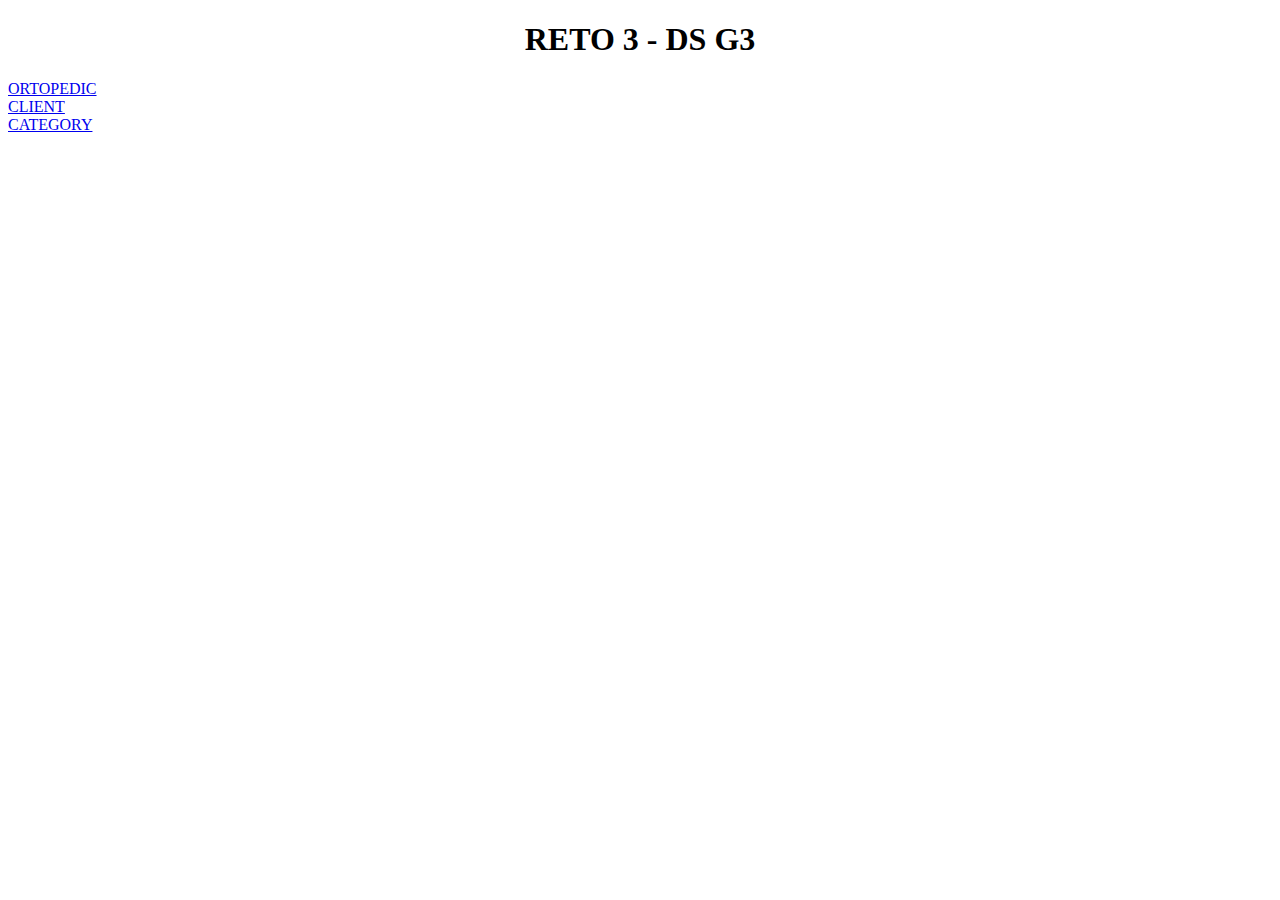
==== index.html @ 07ba158b "FrontEnd Reto3-ciclo3" ====
<!DOCTYPE html>
<html >
<head>
    <script src="https://ajax.googleapis.com/ajax/libs/jquery/3.6.0/jquery.min.js"></script>
    <script type="text/javascript" src="funciones.js"></script>  
    <link href="style.css" rel="stylesheet" type="text/css">
    <title>Reto3</title>
</head>

<body>

    <h1>RETO 3 - DS G3</h1>
    <div>
        <div><a href='indexOrtopedic.html'>ORTOPEDIC</a></div>
        <div><a href='indexClient.html'>CLIENT</a></div>
        <div><a href='indexCategory.html'>CATEGORY</a></div>
    </div>

</body>
</html>
---- style.css ----
h1 {
  text-align: center;
}

table,
th,
td {
  border: 1px solid black;
  border-collapse: collapse;
}

.form {
  width: 100%;
  max-width: 600px;
  margin: 0 auto;
  display: flex;
  flex-direction: column;
  justify-content: center;
  align-items: center;
}

.form input {
  width: 90%;
  height: 30px;
  margin: 0.5rem;
}

.form button {
  padding: 0.5em 1em;
  border: round;
  background: rgb(100, 200, 255);
  cursor: pointer;
  display: inline-block;
}

.resultado {
  width: 100%;
  max-width: 600px;
  margin: 0 auto;
  display: flex;
  flex-direction: column;
  justify-content: center;
  align-items: center;
}
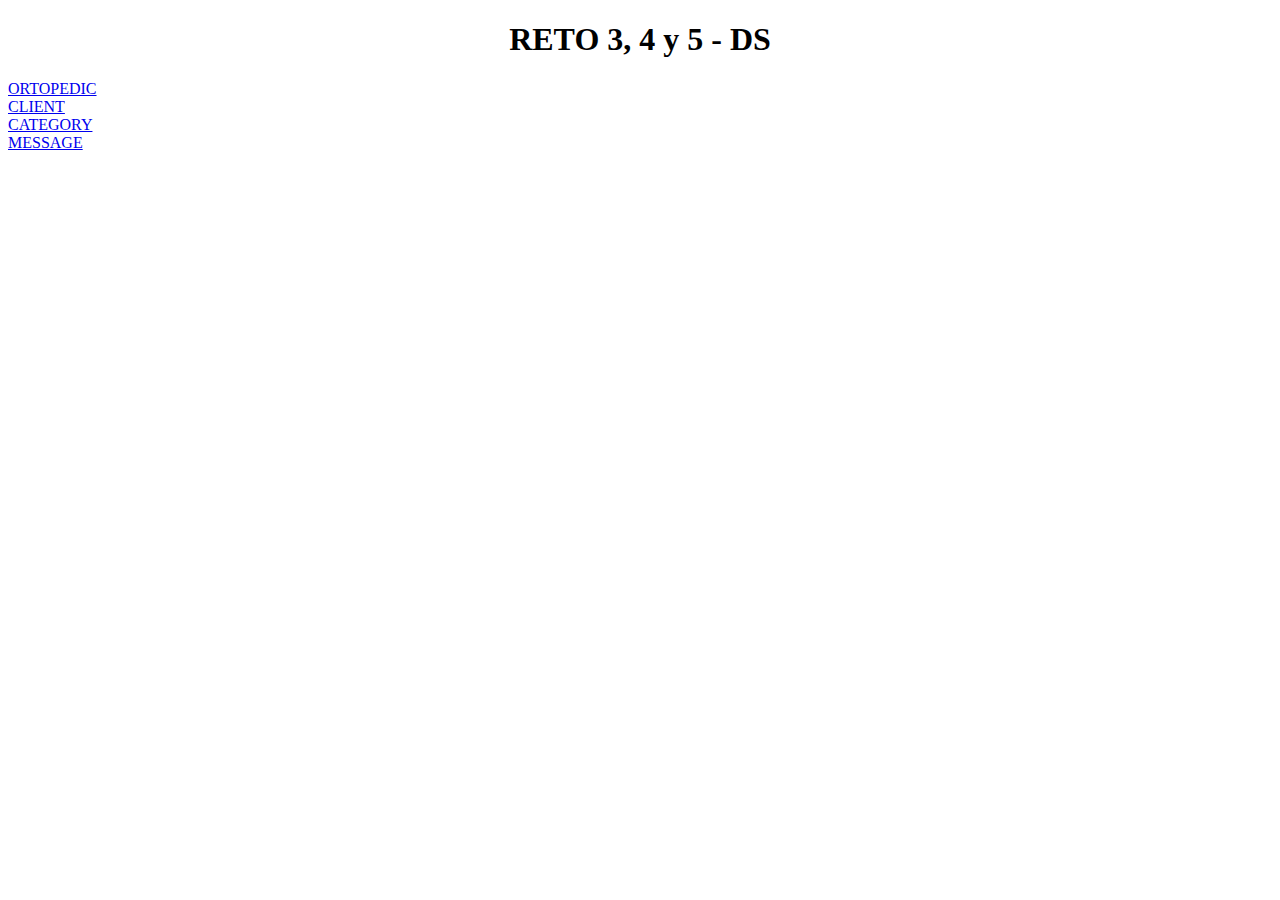
==== commit b61a1a5b: "Add files via upload" ====
--- a/index.html
+++ b/index.html
@@ -1,20 +1,19 @@
 <!DOCTYPE html>
 <html >
-<head>
-    <script src="https://ajax.googleapis.com/ajax/libs/jquery/3.6.0/jquery.min.js"></script>
-    <script type="text/javascript" src="funciones.js"></script>  
-    <link href="style.css" rel="stylesheet" type="text/css">
-    <title>Reto3</title>
-</head>
+    <head>
+        <script src="https://ajax.googleapis.com/ajax/libs/jquery/3.6.0/jquery.min.js"></script>
+        <link href="style.css" rel="stylesheet" type="text/css">
+        <title>Ciclo 3 santiago guerra</title>
+    </head>
 
-<body>
+    <body>
+        <h1>RETO 3, 4 y 5 - DS</h1>
+        <div>
+            <div><a href='indexOrtopedic.html'>ORTOPEDIC</a></div>
+            <div><a href='indexClient.html'>CLIENT</a></div>
+            <div><a href='indexCategory.html'>CATEGORY</a></div>
+            <div><a href='indexMessage.html'>MESSAGE</a></div>
 
-    <h1>RETO 3 - DS G3</h1>
-    <div>
-        <div><a href='indexOrtopedic.html'>ORTOPEDIC</a></div>
-        <div><a href='indexClient.html'>CLIENT</a></div>
-        <div><a href='indexCategory.html'>CATEGORY</a></div>
-    </div>
-
-</body>
+        </div> 
+    </body>
 </html>
--- a/style.css
+++ b/style.css
@@ -1,44 +1,45 @@
-h1 {
-  text-align: center;
+h1{
+    text-align: center;
 }
 
-table,
-th,
-td {
+table, th, td {
   border: 1px solid black;
   border-collapse: collapse;
 }
 
-.form {
-  width: 100%;
-  max-width: 600px;
-  margin: 0 auto;
-  display: flex;
-  flex-direction: column;
-  justify-content: center;
-  align-items: center;
-}
+.form{
+    width: 100%;
+    max-width: 600px;
+    margin: 0 auto;
+    display: flex;
+    flex-direction: column;
+    justify-content: center;
+    align-items: center;
+  }
+  
+  .form input {
+    width: 90%;
+    height: 30px;
+    margin: 0.5rem;
+  }
+  
+  .form button {
+    padding: 0.5em 1em;
+    border: round;
+    background: rgb(100, 200, 255);
+    cursor: pointer;
+    display: inline-block;
+  }
 
-.form input {
-  width: 90%;
-  height: 30px;
-  margin: 0.5rem;
-}
+  .resultado {
+    width: 100%;
+    max-width: 600px;
+    margin: 0 auto;
+    /*display: flex;*/
+    flex-direction: column;
+    justify-content: center;
+    align-items: center;
+  }
 
-.form button {
-  padding: 0.5em 1em;
-  border: round;
-  background: rgb(100, 200, 255);
-  cursor: pointer;
-  display: inline-block;
-}
 
-.resultado {
-  width: 100%;
-  max-width: 600px;
-  margin: 0 auto;
-  display: flex;
-  flex-direction: column;
-  justify-content: center;
-  align-items: center;
-}
+  